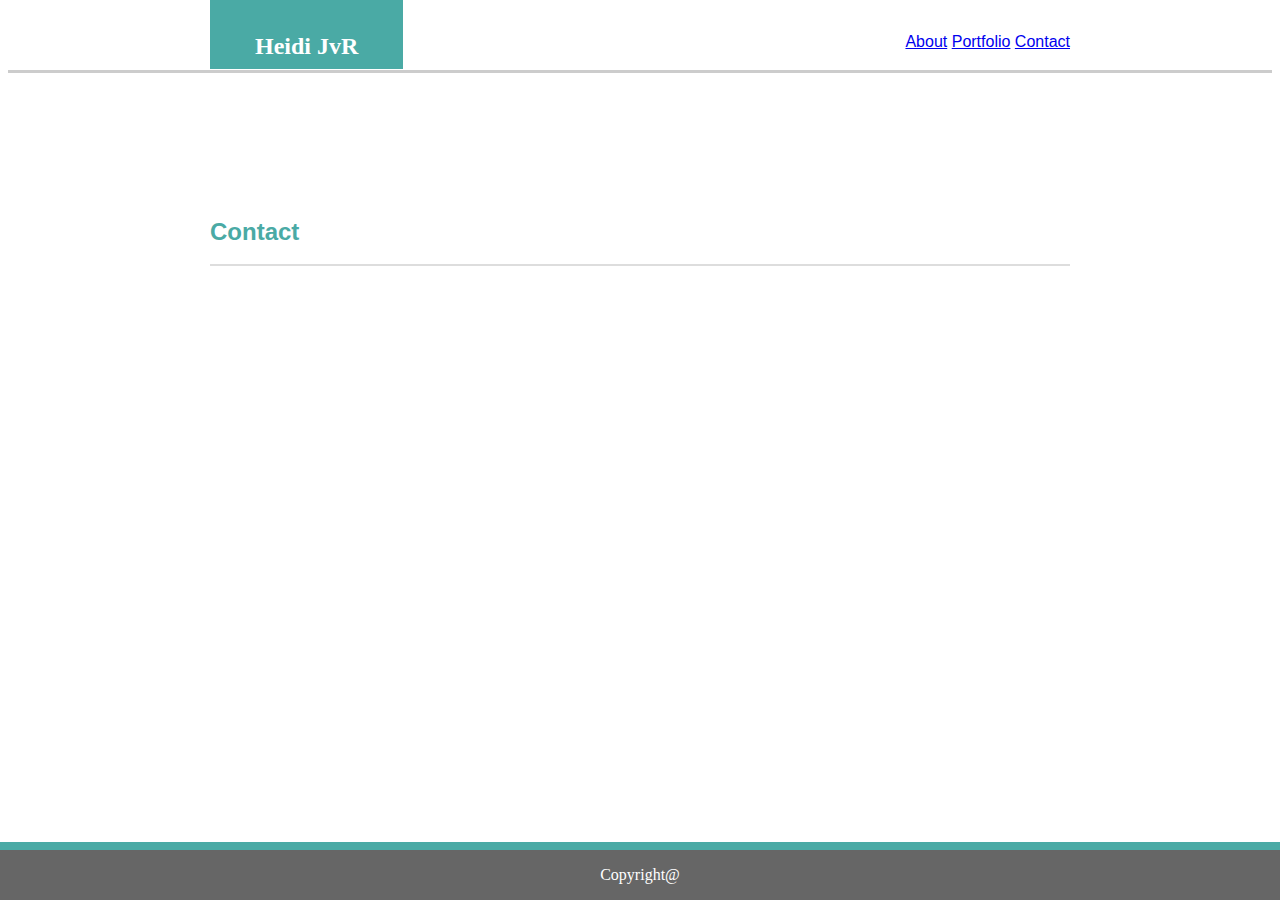
==== contact.html @ 94a2af1d "Latest changes" ====
<html>
<head>
    <link rel="stylesheet" type="text/css" href="assets/css/style.css"/>
    <title>Contact</title>

</head>

<body>
    <div id="mainHeader">
        <div id="Header">
            <span id="name">Heidi JvR</span>
                <div id="menu">
                    <nav>
                        <a href="#About">About</a>
                        <a href="Portfolio">Portfolio</a>
                        <a href="Contact">Contact</a>
                    </nav>
                  
                   
            
                </div>
       </div>
            
    </div>
<div id="mainContent">
    <h2>Contact</h2>
            
</div>

<div id="footer">            
<p>Copyright@</p>   
        
    

</div>
         
</body>

</html>
---- assets/css/style.css ----
#mainHeader { 
    background-color: #ffffff;
    padding-top: 25px;
    padding-bottom: 10px;
    padding-right: 40px;
    padding-left: 40px;   
    border-bottom: 3px solid #cccccc;
}
 
#header {
    width: 860px;
    margin: 0px auto;
}

#name {
    text-align: left;
    font-size: 24;
    color: #ffffff;
    font-weight: bold;
    font-family: "Georgia", "Times New Roman", "Times", "Serif";
    width: 100px;
    height: 100px;
    padding: 45px;
    padding-top: 35;
    padding-bottom: 10;
    background-color: #4aaaa5;
}

#menu {
    float: right;
    padding-top: 0px;
    font-family: "Arial", "Helvetica", "sans-serif";
    font-size: 16;
    color: #666666;
}

#body {
   background-color: #dddddd; 
}
 #mainContent {
    width: 860px;
    background-color: #ffffff;
    margin: 100px auto;
    font-family: "Arial", "Helvetica", "sans-serif";
    color: #666666;
    padding-top: 25px;
    padding-right: 25px;
    padding-bottom: 25px;
    padding-left: 25px;
 }

 h2 {
     border-bottom: 2px solid #dddddd;
     padding-bottom: 18px;
     color: #4aaaa5;
     font-family: "Georgia", "Times New Roman", "Times", Serif";
 }

 #footer {
     background-color: #666666;
     text-align: center;
     color: #ffffff;
     border-top: 8px solid #4aaaa5;
     position: fixed;
     left: 0;
     bottom: 0;
     width: 100%;
 }
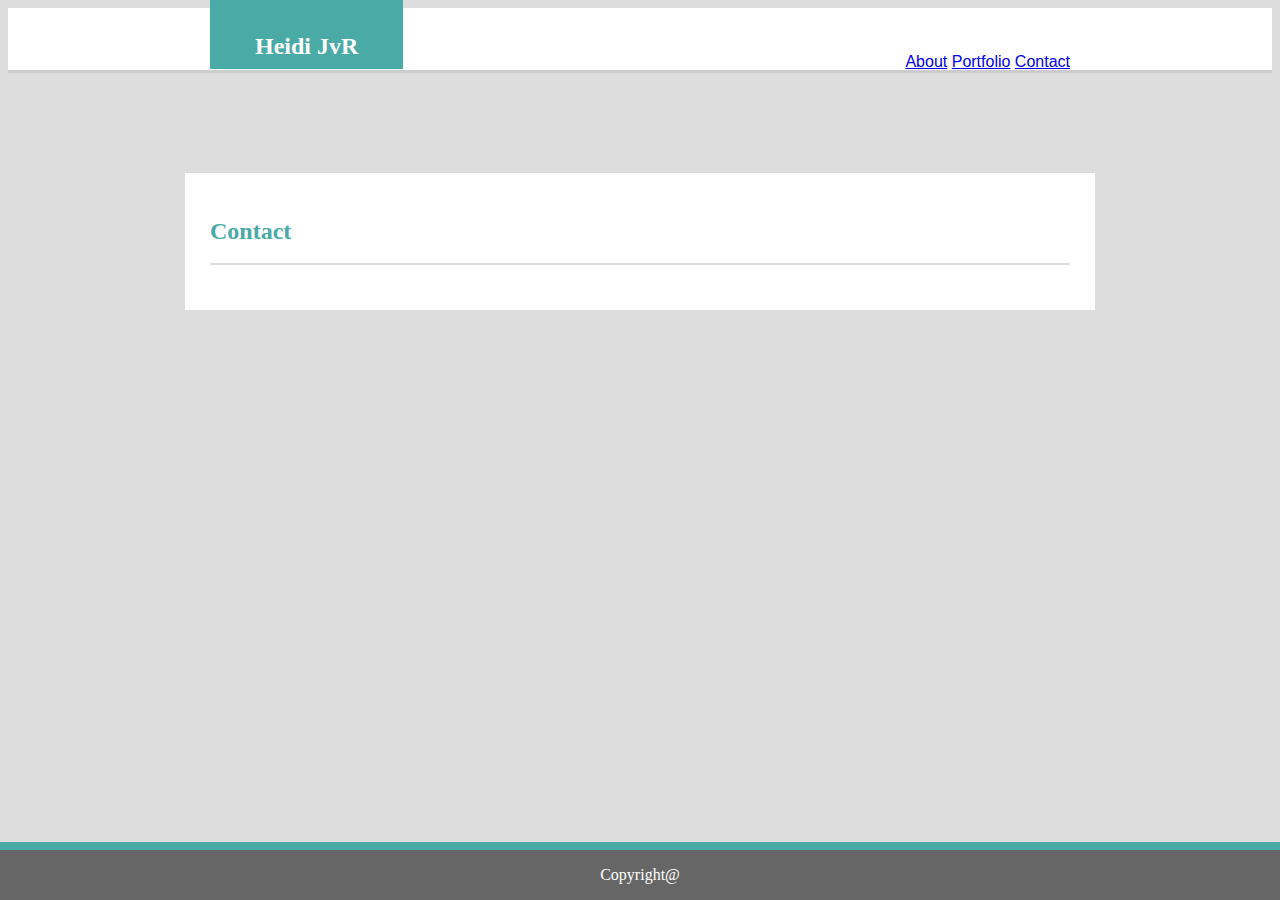
==== commit 13484745: "Fix styles" ====
--- a/contact.html
+++ b/contact.html
@@ -6,14 +6,14 @@
 </head>
 
 <body>
-    <div id="mainHeader">
-        <div id="Header">
-            <span id="name">Heidi JvR</span>
+    <div id="mainHeader2">
+        <div id="header2">
+            <span id="name2">Heidi JvR</span>
                 <div id="menu">
                     <nav>
-                        <a href="#About">About</a>
-                        <a href="Portfolio">Portfolio</a>
-                        <a href="Contact">Contact</a>
+                        <a href="index.html">About</a>
+                        <a href="portfolio.html">Portfolio</a>
+                        <a href="contact.html">Contact</a>
                     </nav>
                   
                    
@@ -22,7 +22,7 @@
        </div>
             
     </div>
-<div id="mainContent">
+<div id="contactMain">
     <h2>Contact</h2>
             
 </div>
--- a/assets/css/style.css
+++ b/assets/css/style.css
@@ -1,4 +1,18 @@
-#mainHeader { 
+body {
+    background-color: #dddddd;
+}
+
+#mainHeader {
+    background-color: #ffffff;
+    padding-top: 25px;
+    padding-bottom: 45px;
+    padding-right: 40px;
+    padding-left: 40px;   
+    border-bottom: 3px solid #cccccc;
+    
+}
+
+#mainHeader2 { 
     background-color: #ffffff;
     padding-top: 25px;
     padding-bottom: 10px;
@@ -6,13 +20,32 @@
     padding-left: 40px;   
     border-bottom: 3px solid #cccccc;
 }
- 
+
 #header {
+    width: 960px;
+    margin: 0px auto;
+             
+}
+
+#header2 {
     width: 860px;
     margin: 0px auto;
 }
 
 #name {
+    text-align: left;
+    font-family: "Georgia", "Times New Roman", "Times", "Serif";
+    font-size: 26pt;
+    font-weight: bold;
+    color: #ffffff;
+    width: 100px;
+    height: 100px;
+    padding: 45px;
+    padding-top:25;
+    background-color: #4aaaa5;
+}
+
+#name2 {
     text-align: left;
     font-size: 24;
     color: #ffffff;
@@ -26,18 +59,29 @@
     background-color: #4aaaa5;
 }
 
+
 #menu {
     float: right;
-    padding-top: 0px;
-    font-family: "Arial", "Helvetica", "sans-serif";
-    font-size: 16;
+    padding-top: 20px;
+    font-family: "Arial", "Helvetica", "sans-serif"; 
+    font-size: 16; 
     color: #666666;
 }
 
-#body {
-   background-color: #dddddd; 
+
+#indexMain {
+    background-color: #ffffff;
+    width: 960px;
+    margin: 100px auto;
+    font-family: "Arial", "Helvetica", "sans-serif"; 
+    color: #666666;
+    padding-top: 25px;
+    padding-bottom: 25px;
+    padding-right: 25px;
+    padding-left: 25px;     
 }
- #mainContent {
+
+#contactMain {
     width: 860px;
     background-color: #ffffff;
     margin: 100px auto;
@@ -49,23 +93,31 @@
     padding-left: 25px;
  }
 
- h2 {
-     border-bottom: 2px solid #dddddd;
-     padding-bottom: 18px;
-     color: #4aaaa5;
-     font-family: "Georgia", "Times New Roman", "Times", Serif";
- }
+#footer {
+    background-color: #666666;
+    text-align: center;    
+    color: #ffffff;  
+    border-top: 8px solid #4aaaa5; 
+    position: fixed;
+    left: 0;
+    bottom: 0;
+    width: 100%;  
+   
+}
 
- #footer {
-     background-color: #666666;
-     text-align: center;
-     color: #ffffff;
-     border-top: 8px solid #4aaaa5;
-     position: fixed;
-     left: 0;
-     bottom: 0;
-     width: 100%;
- }
+img {
+    float: left;
+    margin-right: 10px;
+}
+
+h2 {
+    border-bottom: 2px solid #dddddd;
+    padding-bottom: 18px;
+    color: #4aaaa5;
+    font-family: "Georgia", "Times New Roman", "Times", "Serif";
+}
 
 
 
+
+
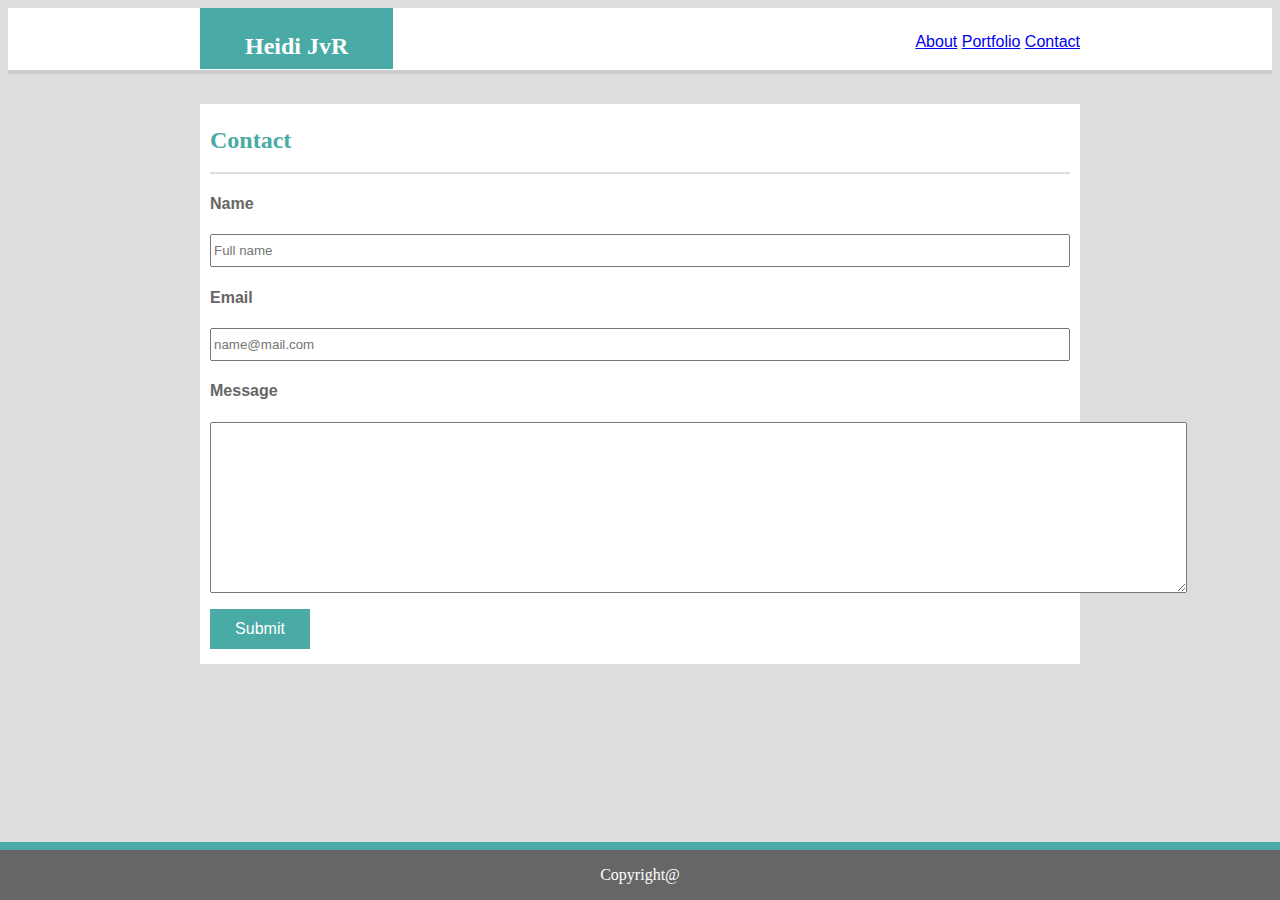
==== commit 49b85f1f: "Contact almost done" ====
--- a/contact.html
+++ b/contact.html
@@ -11,9 +11,9 @@
             <span id="name2">Heidi JvR</span>
                 <div id="menu">
                     <nav>
-                        <a href="index.html">About</a>
-                        <a href="portfolio.html">Portfolio</a>
-                        <a href="contact.html">Contact</a>
+                        <a href="#About">About</a>
+                        <a href="#Portfolio">Portfolio</a>
+                        <a href="#Contact">Contact</a>
                     </nav>
                   
                    
@@ -24,6 +24,25 @@
     </div>
 <div id="contactMain">
     <h2>Contact</h2>
+
+    <form action="/action_page.php">
+
+        <h4>Name</h4>        
+            <input type="text" placeholder="Full name"/>
+                       
+        <h4>Email</h4>
+            <input type="text" placeholder="name@mail.com">
+        
+            <h4>Message</h4>                                      
+                <textarea rows="11" cols="119>">
+
+            </textarea>
+
+    </form>   
+                    
+                      
+    <input class="buttonstyle" input type="submit">   
+
             
 </div>
 
--- a/assets/css/style.css
+++ b/assets/css/style.css
@@ -6,9 +6,9 @@
     background-color: #ffffff;
     padding-top: 25px;
     padding-bottom: 45px;
-    padding-right: 40px;
-    padding-left: 40px;   
-    border-bottom: 3px solid #cccccc;
+    padding-right: 45px;
+    padding-left: 45px;   
+    border-bottom: 4px solid #cccccc;
     
 }
 
@@ -18,25 +18,25 @@
     padding-bottom: 10px;
     padding-right: 40px;
     padding-left: 40px;   
-    border-bottom: 3px solid #cccccc;
+    border-bottom: 4px solid #cccccc;
 }
 
 #header {
-    width: 960px;
+    width: 1000px;
     margin: 0px auto;
              
 }
 
 #header2 {
-    width: 860px;
+    width: 880px;
     margin: 0px auto;
 }
 
 #name {
-    text-align: left;
+    text-align: left;    
+    font-size: 26pt;    
+    font-weight: bold;
     font-family: "Georgia", "Times New Roman", "Times", "Serif";
-    font-size: 26pt;
-    font-weight: bold;
     color: #ffffff;
     width: 100px;
     height: 100px;
@@ -54,18 +54,17 @@
     width: 100px;
     height: 100px;
     padding: 45px;
-    padding-top: 35;
+    padding-top: 25;
     padding-bottom: 10;
     background-color: #4aaaa5;
-}
+ }
 
 
 #menu {
     float: right;
-    padding-top: 20px;
     font-family: "Arial", "Helvetica", "sans-serif"; 
     font-size: 16; 
-    color: #666666;
+    color: #666666;    
 }
 
 
@@ -84,13 +83,13 @@
 #contactMain {
     width: 860px;
     background-color: #ffffff;
-    margin: 100px auto;
+    margin: 30px auto;
     font-family: "Arial", "Helvetica", "sans-serif";
     color: #666666;
-    padding-top: 25px;
-    padding-right: 25px;
-    padding-bottom: 25px;
-    padding-left: 25px;
+    padding-top: 3;
+    padding-left: 10;
+    padding-right: 10; 
+    padding-bottom: 15;   
  }
 
 #footer {
@@ -117,7 +116,21 @@
     font-family: "Georgia", "Times New Roman", "Times", "Serif";
 }
 
+.buttonstyle { 
+    background: #4aaaa5; 
+    border: solid 2px #4aaaa5; 
+    color: #ffffff;
+    height: 40px;   
+    width: 100;
+    font-size: 16;
+}
+
+input {
+    width: 860px;
+    height: 33px;   
+}
 
 
 
 
+
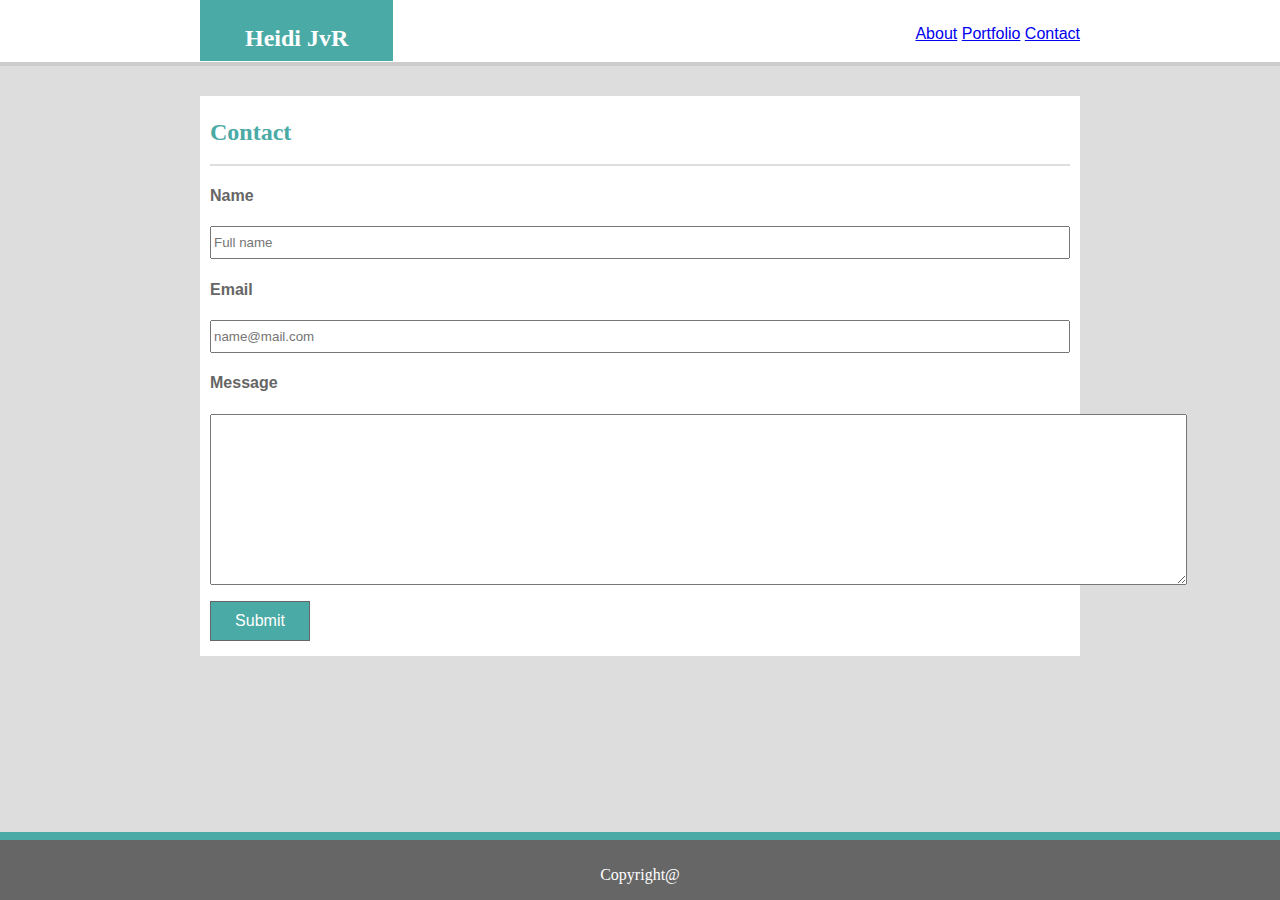
==== commit 95c0e32b: "Portfolio updated" ====
--- a/contact.html
+++ b/contact.html
@@ -11,9 +11,9 @@
             <span id="name2">Heidi JvR</span>
                 <div id="menu">
                     <nav>
-                        <a href="#About">About</a>
-                        <a href="#Portfolio">Portfolio</a>
-                        <a href="#Contact">Contact</a>
+                        <a href="index.html">About</a>
+                        <a href="portfolio.html">Portfolio</a>
+                        <a href="contact.html">Contact</a>
                     </nav>
                   
                    
@@ -41,7 +41,7 @@
     </form>   
                     
                       
-    <input class="buttonstyle" input type="submit">   
+    <input class="button" input type="submit">   
 
             
 </div>
--- a/assets/css/style.css
+++ b/assets/css/style.css
@@ -1,5 +1,6 @@
 body {
     background-color: #dddddd;
+    margin: 0;
 }
 
 #mainHeader {
@@ -21,6 +22,17 @@
     border-bottom: 4px solid #cccccc;
 }
 
+#mainHeader3 { 
+    background-color: #ffffff;
+    padding-top: 25px;
+    padding-bottom: 10px;
+    padding-right: 40px;
+    padding-left: 40px;   
+    border-bottom: 4px solid #cccccc;
+}
+
+
+
 #header {
     width: 1000px;
     margin: 0px auto;
@@ -28,6 +40,10 @@
 }
 
 #header2 {
+    width: 880px;
+    margin: 0px auto;
+}
+#header3 {
     width: 880px;
     margin: 0px auto;
 }
@@ -46,6 +62,19 @@
 }
 
 #name2 {
+    text-align: left;
+    font-size: 24;
+    color: #ffffff;
+    font-weight: bold;
+    font-family: "Georgia", "Times New Roman", "Times", "Serif";
+    width: 100px;
+    height: 100px;
+    padding: 45px;
+    padding-top: 25;
+    padding-bottom: 10;
+    background-color: #4aaaa5;
+ }
+ #name3 {
     text-align: left;
     font-size: 24;
     color: #ffffff;
@@ -91,6 +120,19 @@
     padding-right: 10; 
     padding-bottom: 15;   
  }
+
+ #portfolioMain {
+    width: 860px;
+    background-color: #ffffff;
+    margin: 30px auto;
+    font-family: "Arial", "Helvetica", "sans-serif";
+    color: #666666;
+    padding-top: 3;
+    padding-left: 10;
+    padding-right: 10; 
+    padding-bottom: 610; 
+ }
+
 
 #footer {
     background-color: #666666;
@@ -100,14 +142,44 @@
     position: fixed;
     left: 0;
     bottom: 0;
-    width: 100%;  
-   
+    width: 100%;     
+}
+
+p {
+    padding-top: 10px;
 }
 
 img {
     float: left;
     margin-right: 10px;
 }
+
+
+#images:hover {
+    border: 1px solid #777;
+}
+
+
+#images {
+    width: 200px;
+    height: 200px;
+    float: left;    
+    border: 1px solid #666666; 
+}
+
+.column {
+    float: left;
+    width: 230px;
+    margin-right: 10;
+  }  
+ 
+  .row::after {
+    content: "";
+    clear: both;
+    display: table;
+  }
+
+
 
 h2 {
     border-bottom: 2px solid #dddddd;
@@ -116,15 +188,25 @@
     font-family: "Georgia", "Times New Roman", "Times", "Serif";
 }
 
-.buttonstyle { 
+
+
+.button { 
     background: #4aaaa5; 
-    border: solid 2px #4aaaa5; 
+    border: solid 1px #666666; 
     color: #ffffff;
     height: 40px;   
     width: 100;
     font-size: 16;
 }
 
+.button:hover {
+    background-color: #666666
+}
+
+.button:active {
+    background-color: #cccccc
+}
+
 input {
     width: 860px;
     height: 33px;   
@@ -134,3 +216,5 @@
 
 
 
+
+
